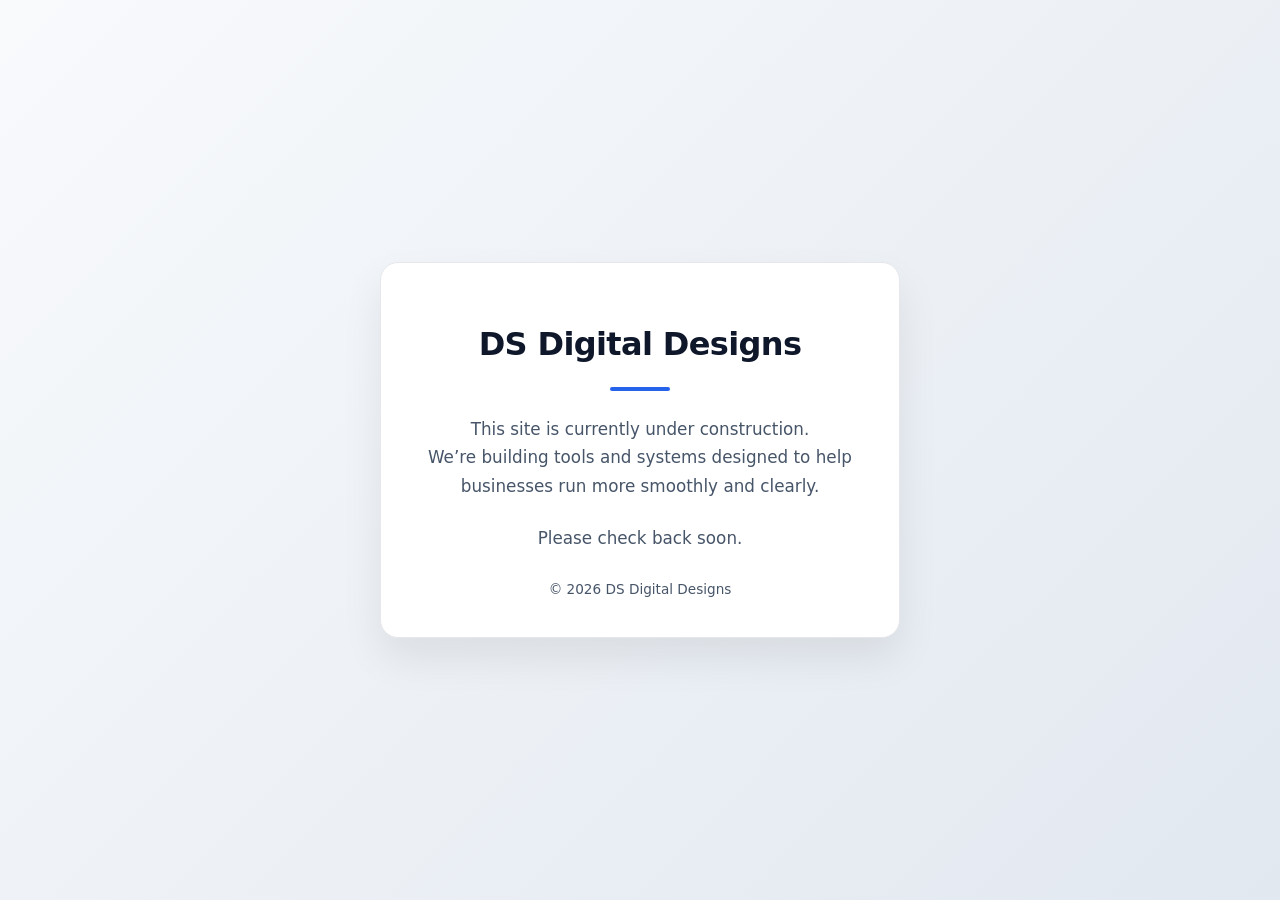
==== index.html @ 7f105ab8 "Add initial HTML structure for under construction page" ====
<!DOCTYPE html>
<html lang="en">
<head>
  <meta charset="UTF-8" />
  <title>DS Digital Designs — Under Construction</title>
  <meta name="viewport" content="width=device-width, initial-scale=1.0" />

  <style>
    :root {
      --bg1: #f8fafc;
      --bg2: #e2e8f0;
      --card: #ffffff;
      --ink: #0f172a;
      --muted: #475569;
      --accent: #2563eb;
      --radius: 18px;
      --shadow: 0 20px 40px rgba(0,0,0,0.08);
    }

    * {
      box-sizing: border-box;
    }

    body {
      min-height: 100vh;
      margin: 0;
      font-family: system-ui, -apple-system, Segoe UI, Roboto, sans-serif;
      background: linear-gradient(135deg, var(--bg1), var(--bg2));
      display: flex;
      align-items: center;
      justify-content: center;
      padding: 24px;
      color: var(--ink);
    }

    .card {
      background: var(--card);
      border-radius: var(--radius);
      box-shadow: var(--shadow);
      max-width: 520px;
      width: 100%;
      padding: 40px 36px;
      text-align: center;
      border: 1px solid #e5e7eb;
    }

    h1 {
      font-size: 2rem;
      margin-bottom: 12px;
      letter-spacing: -0.02em;
    }

    p {
      color: var(--muted);
      font-size: 1.05rem;
      line-height: 1.7;
      margin-bottom: 24px;
    }

    .divider {
      width: 60px;
      height: 4px;
      background: var(--accent);
      margin: 24px auto;
      border-radius: 999px;
    }

    .footer {
      font-size: 0.85rem;
      color: var(--muted);
      margin-top: 28px;
    }
  </style>
</head>

<body>
  <div class="card">
    <h1>DS Digital Designs</h1>

    <div class="divider"></div>

    <p>
      This site is currently under construction.<br />
      We’re building tools and systems designed to help businesses run more smoothly and clearly.
    </p>

    <p>
      Please check back soon.
    </p>

    <div class="footer">
      © <span id="year"></span> DS Digital Designs
    </div>
  </div>

  <script>
    // Auto-update year
    document.getElementById("year").textContent = new Date().getFullYear();
  </script>
</body>
</html>
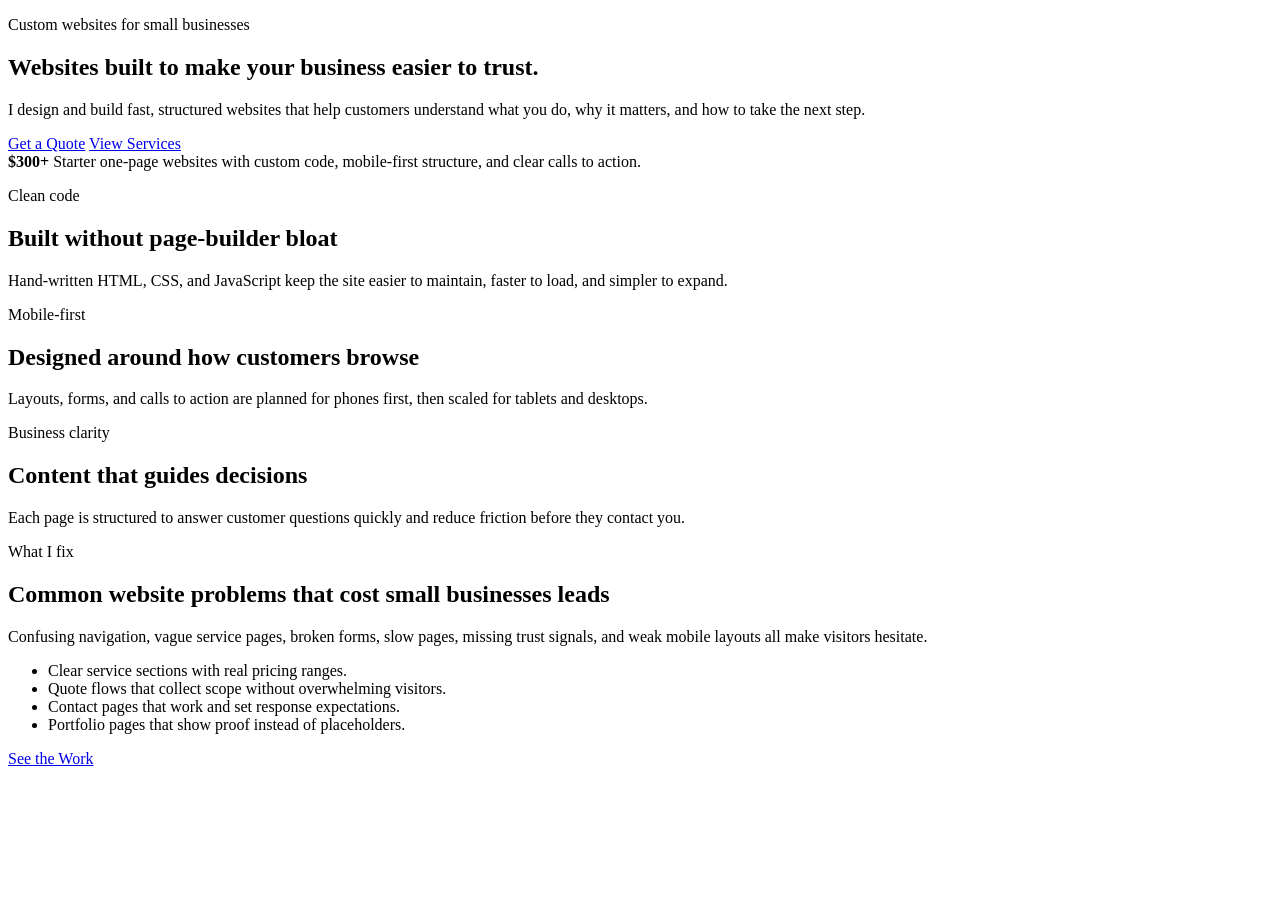
==== commit c42c663a: "Build DS Digital Designs site pages" ====
--- a/index.html
+++ b/index.html
@@ -1,101 +1,75 @@
 <!DOCTYPE html>
 <html lang="en">
 <head>
-  <meta charset="UTF-8" />
-  <title>DS Digital Designs — Under Construction</title>
-  <meta name="viewport" content="width=device-width, initial-scale=1.0" />
+  <meta charset="UTF-8">
+  <meta name="viewport" content="width=device-width, initial-scale=1.0">
+  <title>DS Digital Designs | Websites Built to Convert</title>
+  <meta name="description" content="Custom websites, redesigns, and business tools for small businesses that need clarity, speed, and stronger customer trust.">
+  <link rel="stylesheet" href="styles.css">
+</head>
+<body>
+  <header class="site-header" data-nav></header>
 
-  <style>
-    :root {
-      --bg1: #f8fafc;
-      --bg2: #e2e8f0;
-      --card: #ffffff;
-      --ink: #0f172a;
-      --muted: #475569;
-      --accent: #2563eb;
-      --radius: 18px;
-      --shadow: 0 20px 40px rgba(0,0,0,0.08);
-    }
+  <main>
+    <section class="hero">
+      <div class="wrap">
+        <div>
+          <p class="eyebrow">Custom websites for small businesses</p>
+          <h1>Websites built to make your business easier to trust.</h1>
+          <p>I design and build fast, structured websites that help customers understand what you do, why it matters, and how to take the next step.</p>
+          <div class="hero-actions">
+            <a class="button" href="quote.html">Get a Quote</a>
+            <a class="button secondary" href="services.html">View Services</a>
+          </div>
+        </div>
+        <aside class="hero-panel" aria-label="Project starting points">
+          <strong>$300+</strong>
+          <span>Starter one-page websites with custom code, mobile-first structure, and clear calls to action.</span>
+        </aside>
+      </div>
+    </section>
 
-    * {
-      box-sizing: border-box;
-    }
+    <section class="section">
+      <div class="wrap grid three">
+        <article class="card">
+          <p class="eyebrow">Clean code</p>
+          <h2>Built without page-builder bloat</h2>
+          <p>Hand-written HTML, CSS, and JavaScript keep the site easier to maintain, faster to load, and simpler to expand.</p>
+        </article>
+        <article class="card">
+          <p class="eyebrow">Mobile-first</p>
+          <h2>Designed around how customers browse</h2>
+          <p>Layouts, forms, and calls to action are planned for phones first, then scaled for tablets and desktops.</p>
+        </article>
+        <article class="card">
+          <p class="eyebrow">Business clarity</p>
+          <h2>Content that guides decisions</h2>
+          <p>Each page is structured to answer customer questions quickly and reduce friction before they contact you.</p>
+        </article>
+      </div>
+    </section>
 
-    body {
-      min-height: 100vh;
-      margin: 0;
-      font-family: system-ui, -apple-system, Segoe UI, Roboto, sans-serif;
-      background: linear-gradient(135deg, var(--bg1), var(--bg2));
-      display: flex;
-      align-items: center;
-      justify-content: center;
-      padding: 24px;
-      color: var(--ink);
-    }
+    <section class="section alt">
+      <div class="wrap grid two">
+        <div>
+          <p class="eyebrow">What I fix</p>
+          <h2>Common website problems that cost small businesses leads</h2>
+          <p>Confusing navigation, vague service pages, broken forms, slow pages, missing trust signals, and weak mobile layouts all make visitors hesitate.</p>
+        </div>
+        <div class="card">
+          <ul class="list">
+            <li>Clear service sections with real pricing ranges.</li>
+            <li>Quote flows that collect scope without overwhelming visitors.</li>
+            <li>Contact pages that work and set response expectations.</li>
+            <li>Portfolio pages that show proof instead of placeholders.</li>
+          </ul>
+          <a class="button" href="portfolio.html">See the Work</a>
+        </div>
+      </div>
+    </section>
+  </main>
 
-    .card {
-      background: var(--card);
-      border-radius: var(--radius);
-      box-shadow: var(--shadow);
-      max-width: 520px;
-      width: 100%;
-      padding: 40px 36px;
-      text-align: center;
-      border: 1px solid #e5e7eb;
-    }
-
-    h1 {
-      font-size: 2rem;
-      margin-bottom: 12px;
-      letter-spacing: -0.02em;
-    }
-
-    p {
-      color: var(--muted);
-      font-size: 1.05rem;
-      line-height: 1.7;
-      margin-bottom: 24px;
-    }
-
-    .divider {
-      width: 60px;
-      height: 4px;
-      background: var(--accent);
-      margin: 24px auto;
-      border-radius: 999px;
-    }
-
-    .footer {
-      font-size: 0.85rem;
-      color: var(--muted);
-      margin-top: 28px;
-    }
-  </style>
-</head>
-
-<body>
-  <div class="card">
-    <h1>DS Digital Designs</h1>
-
-    <div class="divider"></div>
-
-    <p>
-      This site is currently under construction.<br />
-      We’re building tools and systems designed to help businesses run more smoothly and clearly.
-    </p>
-
-    <p>
-      Please check back soon.
-    </p>
-
-    <div class="footer">
-      © <span id="year"></span> DS Digital Designs
-    </div>
-  </div>
-
-  <script>
-    // Auto-update year
-    document.getElementById("year").textContent = new Date().getFullYear();
-  </script>
+  <footer class="site-footer" data-footer></footer>
+  <script src="site.js"></script>
 </body>
 </html>
